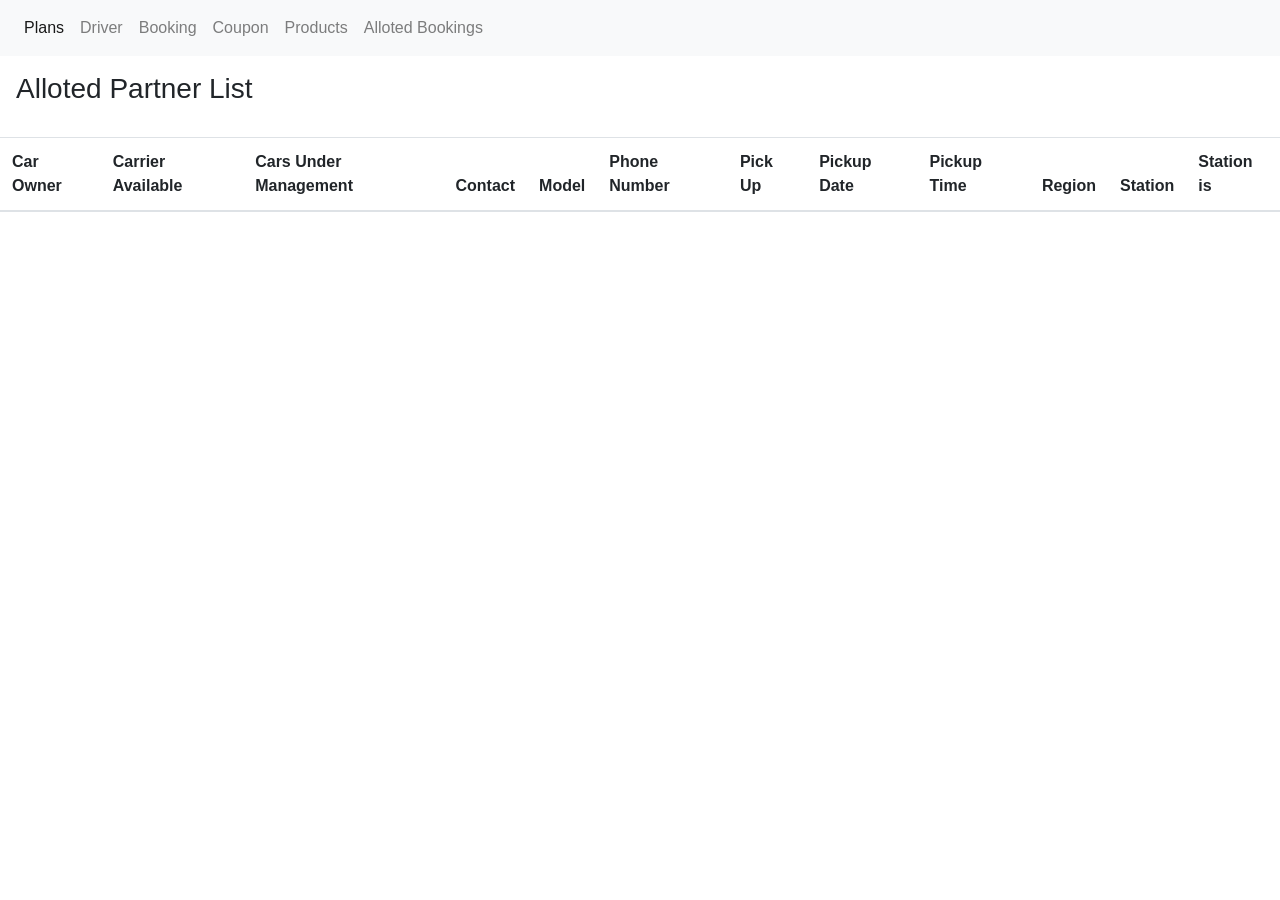
==== allotedbookings/index.html @ 68016ee9 "alloted Data" ====
<!doctype html>
<html lang="en">

<head>
    <!-- Required meta tags -->
    <meta charset="utf-8">
    <meta name="viewport" content="width=device-width, initial-scale=1, shrink-to-fit=no">

    <!-- Bootstrap CSS -->
    <link rel="stylesheet" href="./main.css">

    <link rel="stylesheet" href="https://cdn.jsdelivr.net/npm/bootstrap@4.3.1/dist/css/bootstrap.min.css"
        integrity="sha384-ggOyR0iXCbMQv3Xipma34MD+dH/1fQ784/j6cY/iJTQUOhcWr7x9JvoRxT2MZw1T" crossorigin="anonymous">
    <script src="https://code.jquery.com/jquery-3.6.0.min.js"
        integrity="sha256-/xUj+3OJU5yExlq6GSYGSHk7tPXikynS7ogEvDej/m4=" crossorigin="anonymous"></script>
    <script src="https://cdn.jsdelivr.net/npm/popper.js@1.14.7/dist/umd/popper.min.js"
        integrity="sha384-UO2eT0CpHqdSJQ6hJty5KVphtPhzWj9WO1clHTMGa3JDZwrnQq4sF86dIHNDz0W1"
        crossorigin="anonymous"></script>
    <script src="https://cdn.jsdelivr.net/npm/bootstrap@4.3.1/dist/js/bootstrap.min.js"
        integrity="sha384-JjSmVgyd0p3pXB1rRibZUAYoIIy6OrQ6VrjIEaFf/nJGzIxFDsf4x0xIM+B07jRM"
        crossorigin="anonymous"></script>

    <link rel="stylesheeet" href="./index.js">


    <link rel="stylesheet" href="https://cdn.datatables.net/1.12.0/css/jquery.dataTables.min.css">

    <script src="https://cdn.datatables.net/1.12.0/js/jquery.dataTables.min.js"></script>
    <script src="../product/index.js"></script>


    <title>Bookimg Management</title>
</head>

<body>

    <nav class="navbar navbar-expand-lg navbar-light bg-light">

        <button class="navbar-toggler" type="button" data-toggle="collapse" data-target="#navbarNavAltMarkup"
            aria-controls="navbarNavAltMarkup" aria-expanded="false" aria-label="Toggle navigation">
            <span class="navbar-toggler-icon"></span>
        </button>
        <div class="collapse navbar-collapse" id="navbarNavAltMarkup">
            <div class="navbar-nav">
                <a class="nav-item nav-link active" href="../package/index.html">Plans <span class="sr-only">(current)</span></a>
                <a class="nav-item nav-link" href="../driver/index.html">Driver</a>
                <a class="nav-item nav-link" href="../booking/index.html">Booking</a>
                <a class="nav-item nav-link" href="../coupon/index.html">Coupon</a>
                <a class="nav-item nav-link" href="../product/index.html">Products</a>
                <a class="nav-item nav-link" href="../allotedbookings/index.html">Alloted Bookings</a>
            </div>
        </div>
        
    </nav>
    <div class="shadow" id="header">

    </div>

    <div id="body_holder">

        <div id="partner_list">
            <div class="plan-sub-tab-label" style="display: -webkit-inline-box;margin-bottom: 15px;">
                <div>
                    <h3 class="mx-3 my-3">Alloted Partner List</h3>
                </div>
            </div>

            <table id="partner_table" class="table table-striped">
                <thead>
                    <tr>
                        <th scope="col">Car Owner</th>
                        <th scope="col">Carrier Available</th>
                        <th scope="col">Cars Under Management</th>
                        <th scope="col">Contact</th>
                        <th scope="col">Model</th>
                        <th scope="col">Phone Number</th>
                        <th scope="col">Pick Up</th>
                        <th scope="col">Pickup Date</th>
                        <th scope="col">Pickup Time</th>
                        <th scope="col">Region</th>
                        <th scope="col">Station</th>
                        <th scope="col">Station is</th>
                        
                    </tr>
                </thead>
                <tbody>
                </tbody>
        </div>
    </div>
    </div>
</table>    
<!-- <button type="button" id="allotment_button" class="btn btn-outline-primary" style="margin-left: 10px;" data-toggle="modal"
data-target="#allot_partner_modal" onclick="allot_partner_with_booking()">Allot Partner</button>
<div class="modal" id="allot_partner_modal" tabindex="-1" role="dialog">
    <div class="modal-dialog" role="document">
        <div class="modal-content">
            <div class="modal-header">
                <h5 class="modal-title">Allot Partner</h5>
                <button type="button" class="close" data-dismiss="modal" aria-label="Close">
                    <span aria-hidden="true">&times;</span>
                </button>
            </div>
            <div class="modal-body">

                <div class="" id="partner">
                    <h3>Allot partner</h3>
                    <table id="driver_table" class="table table-striped">
                        <thead>
                            <tr>
                                <th scope="col">Car_Owner</th>
                                <th scope="col">Car</th>
                                <th scope="col">Contact</th>
                                <th scope="col">Vehicle Number</th>
                            </tr>
                        </thead>
                        <tbody>
                        </tbody>
                    </table>
                </div>
            </div>
            <div class="modal-footer">
                <button type="button" class="btn btn-secondary" data-dismiss="modal">Close</button>
                <button type="button" id="allotment" class="btn btn-primary">Allot booking</button>
            </div>
            
        </div>
    </div>
</div> -->
    <script src="./index.js"></script>
</body>

</html>
---- allotedbookings/main.css ----
html {
    scrollbar-width: none; /* For Firefox */
    -ms-overflow-style: none; /* For Internet Explorer and Edge */
}

html::-webkit-scrollbar {
    width: 0px; /* For Chrome, Safari, and Opera */
}

body{
width: 100vw;
height: 100vh;
font: Poppins;
background-color: #f0f0f0;
}

#plan-management-view{
 padding: 30px;
}

.plan-tab{
    width: 100vw;
    background-color: #f0f0f0;
}

.plan-sub-tab{
    width: 27vw;
    margin-right: 5vw;
}

.plan-sub-tab-label{
    font-size:x-large;
    font-weight: bold;
}

#opened_plan{
    font-size: smaller;
    font-weight: 400;
    margin-top: -7px;
    color: darkgrey;
}
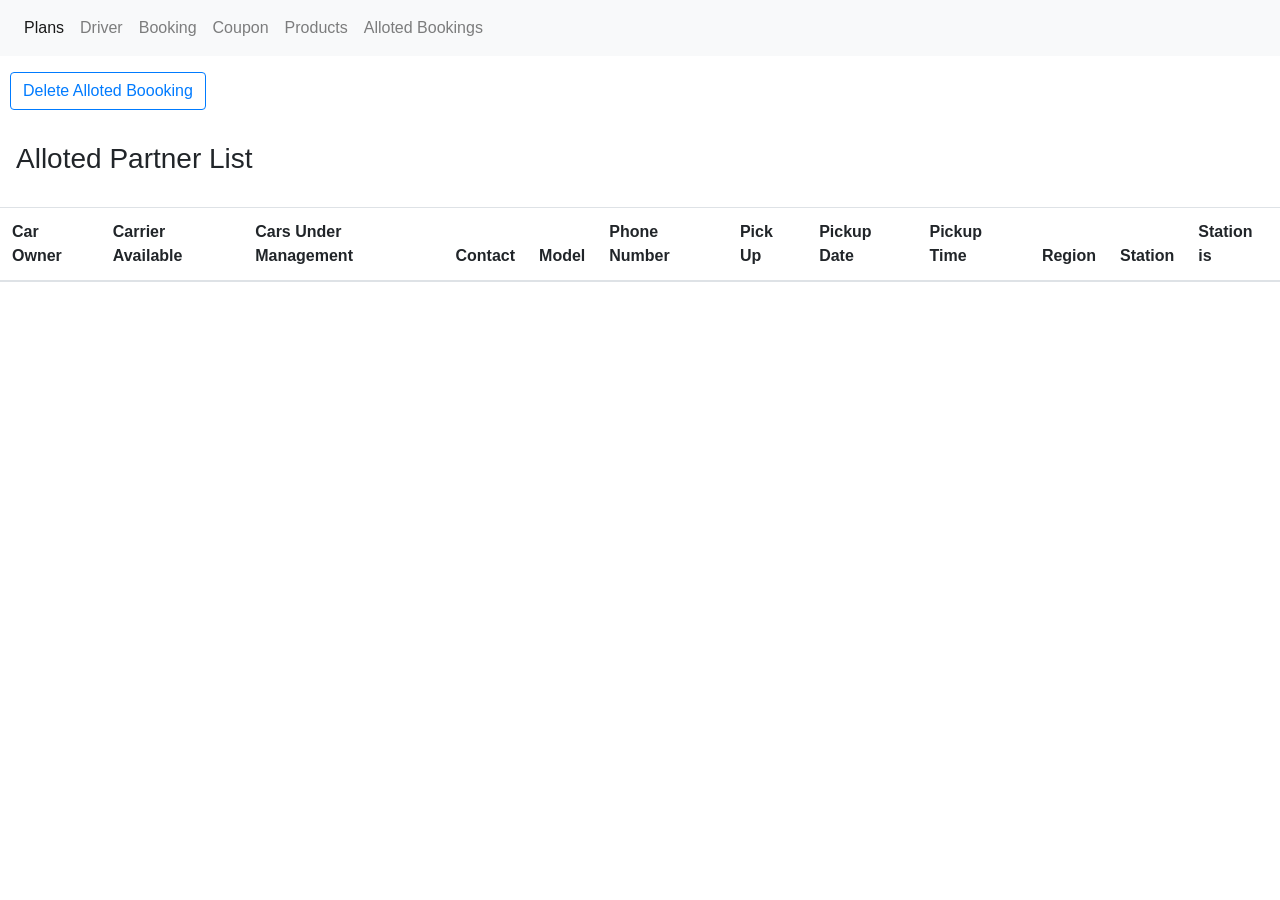
==== commit 1e6e03cb: "some changes" ====
--- a/allotedbookings/index.html
+++ b/allotedbookings/index.html
@@ -57,6 +57,7 @@
     </div>
 
     <div id="body_holder">
+        <button type="button" id="del_button" class="btn btn-outline-primary my-3" style="margin-left: 10px;" >Delete Alloted Boooking</button> 
 
         <div id="partner_list">
             <div class="plan-sub-tab-label" style="display: -webkit-inline-box;margin-bottom: 15px;">
@@ -88,7 +89,8 @@
         </div>
     </div>
     </div>
-</table>    
+</table>   
+
 <!-- <button type="button" id="allotment_button" class="btn btn-outline-primary" style="margin-left: 10px;" data-toggle="modal"
 data-target="#allot_partner_modal" onclick="allot_partner_with_booking()">Allot Partner</button>
 <div class="modal" id="allot_partner_modal" tabindex="-1" role="dialog">
